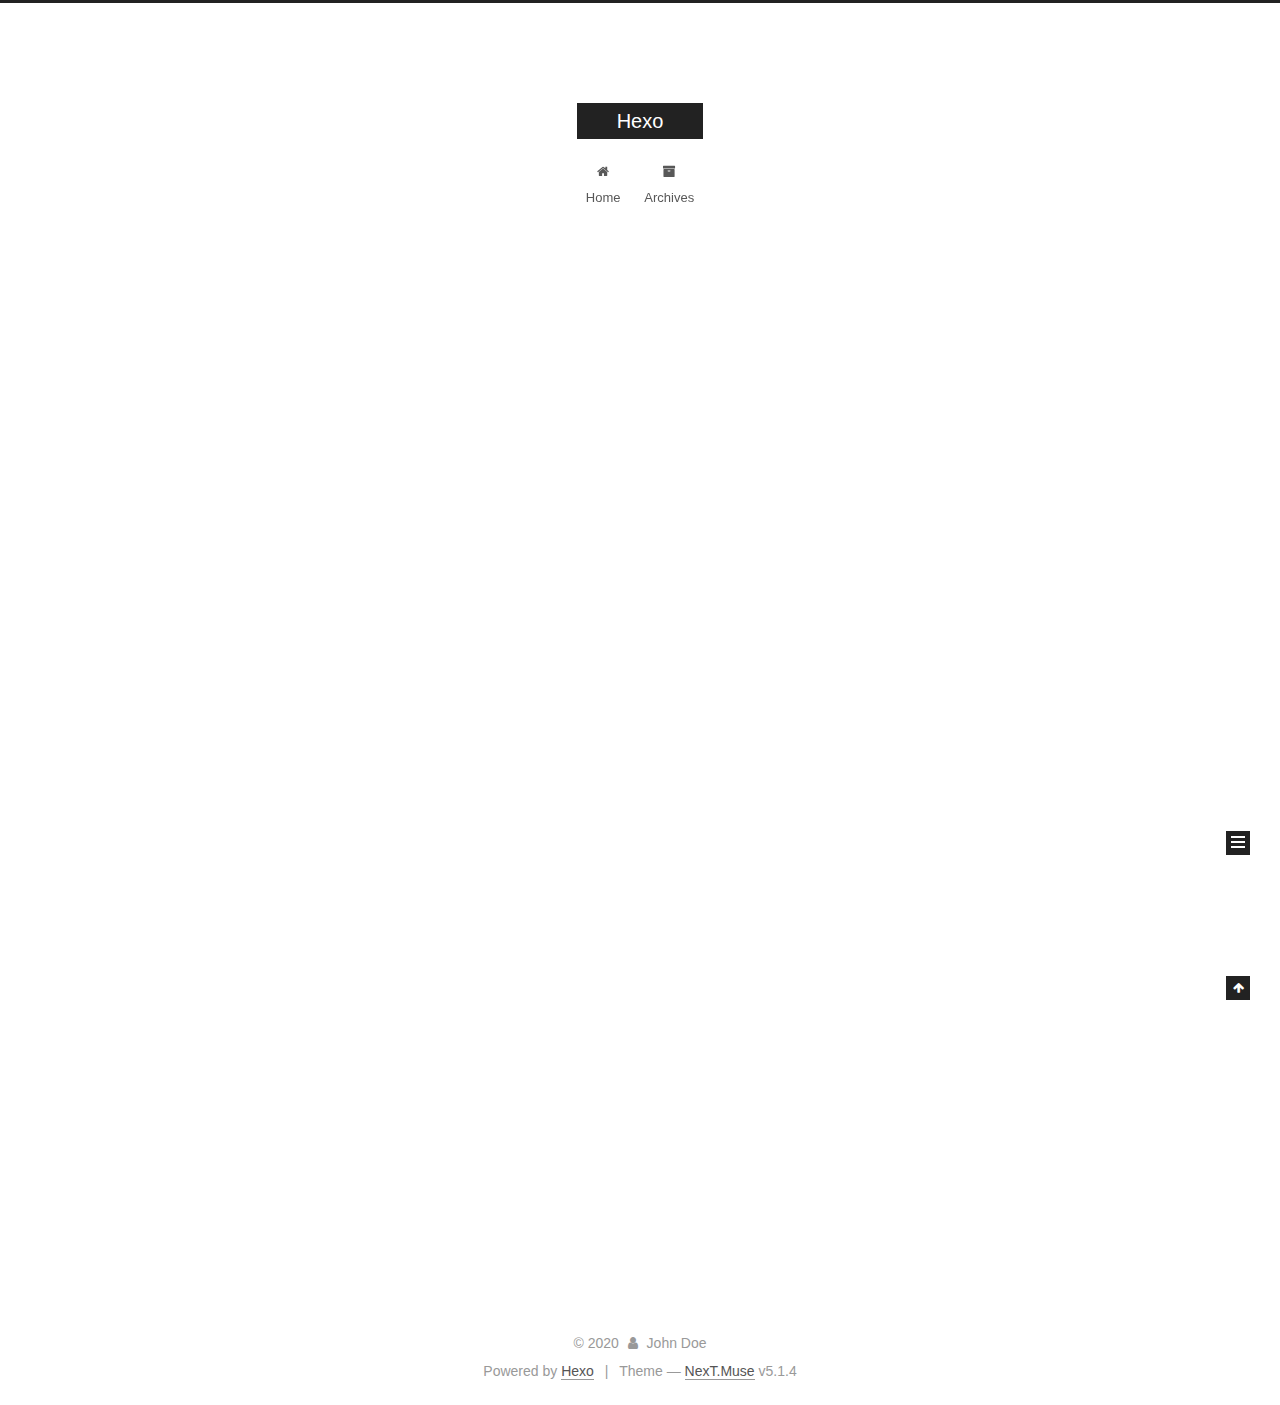
==== index.html @ c6e1eab9 "Site updated: 2020-03-26 17:12:48" ====
<!DOCTYPE html>



  


<html class="theme-next muse use-motion" lang="en">
<head>
  <meta charset="UTF-8"/>
<meta http-equiv="X-UA-Compatible" content="IE=edge" />
<meta name="viewport" content="width=device-width, initial-scale=1, maximum-scale=1"/>
<meta name="theme-color" content="#222">









<meta http-equiv="Cache-Control" content="no-transform" />
<meta http-equiv="Cache-Control" content="no-siteapp" />
















  
  
  <link href="/lib/fancybox/source/jquery.fancybox.css?v=2.1.5" rel="stylesheet" type="text/css" />







<link href="/lib/font-awesome/css/font-awesome.min.css?v=4.6.2" rel="stylesheet" type="text/css" />

<link href="/css/main.css?v=5.1.4" rel="stylesheet" type="text/css" />


  <link rel="apple-touch-icon" sizes="180x180" href="/images/apple-touch-icon-next.png?v=5.1.4">


  <link rel="icon" type="image/png" sizes="32x32" href="/images/favicon-32x32-next.png?v=5.1.4">


  <link rel="icon" type="image/png" sizes="16x16" href="/images/favicon-16x16-next.png?v=5.1.4">


  <link rel="mask-icon" href="/images/logo.svg?v=5.1.4" color="#222">





  <meta name="keywords" content="Hexo, NexT" />










<meta property="og:type" content="website">
<meta property="og:title" content="Hexo">
<meta property="og:url" content="http://yoursite.com/index.html">
<meta property="og:site_name" content="Hexo">
<meta property="og:locale" content="en_US">
<meta property="article:author" content="John Doe">
<meta name="twitter:card" content="summary">



<script type="text/javascript" id="hexo.configurations">
  var NexT = window.NexT || {};
  var CONFIG = {
    root: '/',
    scheme: 'Muse',
    version: '5.1.4',
    sidebar: {"position":"left","display":"post","offset":12,"b2t":false,"scrollpercent":false,"onmobile":false},
    fancybox: true,
    tabs: true,
    motion: {"enable":true,"async":false,"transition":{"post_block":"fadeIn","post_header":"slideDownIn","post_body":"slideDownIn","coll_header":"slideLeftIn","sidebar":"slideUpIn"}},
    duoshuo: {
      userId: '0',
      author: 'Author'
    },
    algolia: {
      applicationID: '',
      apiKey: '',
      indexName: '',
      hits: {"per_page":10},
      labels: {"input_placeholder":"Search for Posts","hits_empty":"We didn't find any results for the search: ${query}","hits_stats":"${hits} results found in ${time} ms"}
    }
  };
</script>



  <link rel="canonical" href="http://yoursite.com/"/>





  <title>Hexo</title>
  








<meta name="generator" content="Hexo 4.2.0"></head>

<body itemscope itemtype="http://schema.org/WebPage" lang="en">

  
  
    
  

  <div class="container sidebar-position-left 
  page-home">
    <div class="headband"></div>

    <header id="header" class="header" itemscope itemtype="http://schema.org/WPHeader">
      <div class="header-inner"><div class="site-brand-wrapper">
  <div class="site-meta ">
    

    <div class="custom-logo-site-title">
      <a href="/"  class="brand" rel="start">
        <span class="logo-line-before"><i></i></span>
        <span class="site-title">Hexo</span>
        <span class="logo-line-after"><i></i></span>
      </a>
    </div>
      
        <p class="site-subtitle"></p>
      
  </div>

  <div class="site-nav-toggle">
    <button>
      <span class="btn-bar"></span>
      <span class="btn-bar"></span>
      <span class="btn-bar"></span>
    </button>
  </div>
</div>

<nav class="site-nav">
  

  
    <ul id="menu" class="menu">
      
        
        <li class="menu-item menu-item-home">
          <a href="/%20" rel="section">
            
              <i class="menu-item-icon fa fa-fw fa-home"></i> <br />
            
            Home
          </a>
        </li>
      
        
        <li class="menu-item menu-item-archives">
          <a href="/archives/%20" rel="section">
            
              <i class="menu-item-icon fa fa-fw fa-archive"></i> <br />
            
            Archives
          </a>
        </li>
      

      
    </ul>
  

  
</nav>



 </div>
    </header>

    <main id="main" class="main">
      <div class="main-inner">
        <div class="content-wrap">
          <div id="content" class="content">
            
  <section id="posts" class="posts-expand">
    
      

  

  
  
  

  <article class="post post-type-normal" itemscope itemtype="http://schema.org/Article">
  
  
  
  <div class="post-block">
    <link itemprop="mainEntityOfPage" href="http://yoursite.com/2020/03/26/hello-world/">

    <span hidden itemprop="author" itemscope itemtype="http://schema.org/Person">
      <meta itemprop="name" content="John Doe">
      <meta itemprop="description" content="">
      <meta itemprop="image" content="/images/avatar.gif">
    </span>

    <span hidden itemprop="publisher" itemscope itemtype="http://schema.org/Organization">
      <meta itemprop="name" content="Hexo">
    </span>

    
      <header class="post-header">

        
        
          <h1 class="post-title" itemprop="name headline">
                
                <a class="post-title-link" href="/2020/03/26/hello-world/" itemprop="url">Hello World</a></h1>
        

        <div class="post-meta">
          <span class="post-time">
            
              <span class="post-meta-item-icon">
                <i class="fa fa-calendar-o"></i>
              </span>
              
                <span class="post-meta-item-text">Posted on</span>
              
              <time title="Post created" itemprop="dateCreated datePublished" datetime="2020-03-26T11:03:27+08:00">
                2020-03-26
              </time>
            

            

            
          </span>

          

          
            
          

          
          

          

          

          

        </div>
      </header>
    

    
    
    
    <div class="post-body" itemprop="articleBody">

      
      

      
        
          
            <p>Welcome to <a href="https://hexo.io/" target="_blank" rel="noopener">Hexo</a>! This is your very first post. Check <a href="https://hexo.io/docs/" target="_blank" rel="noopener">documentation</a> for more info. If you get any problems when using Hexo, you can find the answer in <a href="https://hexo.io/docs/troubleshooting.html" target="_blank" rel="noopener">troubleshooting</a> or you can ask me on <a href="https://github.com/hexojs/hexo/issues" target="_blank" rel="noopener">GitHub</a>.</p>
<h2 id="Quick-Start"><a href="#Quick-Start" class="headerlink" title="Quick Start"></a>Quick Start</h2><h3 id="Create-a-new-post"><a href="#Create-a-new-post" class="headerlink" title="Create a new post"></a>Create a new post</h3><figure class="highlight bash"><table><tr><td class="gutter"><pre><span class="line">1</span><br></pre></td><td class="code"><pre><span class="line">$ hexo new <span class="string">"My New Post"</span></span><br></pre></td></tr></table></figure>

<p>More info: <a href="https://hexo.io/docs/writing.html" target="_blank" rel="noopener">Writing</a></p>
<h3 id="Run-server"><a href="#Run-server" class="headerlink" title="Run server"></a>Run server</h3><figure class="highlight bash"><table><tr><td class="gutter"><pre><span class="line">1</span><br></pre></td><td class="code"><pre><span class="line">$ hexo server</span><br></pre></td></tr></table></figure>

<p>More info: <a href="https://hexo.io/docs/server.html" target="_blank" rel="noopener">Server</a></p>
<h3 id="Generate-static-files"><a href="#Generate-static-files" class="headerlink" title="Generate static files"></a>Generate static files</h3><figure class="highlight bash"><table><tr><td class="gutter"><pre><span class="line">1</span><br></pre></td><td class="code"><pre><span class="line">$ hexo generate</span><br></pre></td></tr></table></figure>

<p>More info: <a href="https://hexo.io/docs/generating.html" target="_blank" rel="noopener">Generating</a></p>
<h3 id="Deploy-to-remote-sites"><a href="#Deploy-to-remote-sites" class="headerlink" title="Deploy to remote sites"></a>Deploy to remote sites</h3><figure class="highlight bash"><table><tr><td class="gutter"><pre><span class="line">1</span><br></pre></td><td class="code"><pre><span class="line">$ hexo deploy</span><br></pre></td></tr></table></figure>

<p>More info: <a href="https://hexo.io/docs/one-command-deployment.html" target="_blank" rel="noopener">Deployment</a></p>

          
        
      
    </div>
    
    
    

    

    

    

    <footer class="post-footer">
      

      

      

      
      
        <div class="post-eof"></div>
      
    </footer>
  </div>
  
  
  
  </article>


    
  </section>

  


          </div>
          


          

        </div>
        
          
  
  <div class="sidebar-toggle">
    <div class="sidebar-toggle-line-wrap">
      <span class="sidebar-toggle-line sidebar-toggle-line-first"></span>
      <span class="sidebar-toggle-line sidebar-toggle-line-middle"></span>
      <span class="sidebar-toggle-line sidebar-toggle-line-last"></span>
    </div>
  </div>

  <aside id="sidebar" class="sidebar">
    
    <div class="sidebar-inner">

      

      

      <section class="site-overview-wrap sidebar-panel sidebar-panel-active">
        <div class="site-overview">
          <div class="site-author motion-element" itemprop="author" itemscope itemtype="http://schema.org/Person">
            
              <p class="site-author-name" itemprop="name">John Doe</p>
              <p class="site-description motion-element" itemprop="description"></p>
          </div>

          <nav class="site-state motion-element">

            
              <div class="site-state-item site-state-posts">
              
                <a href="/archives/%20%7C%7C%20archive">
              
                  <span class="site-state-item-count">1</span>
                  <span class="site-state-item-name">posts</span>
                </a>
              </div>
            

            

            

          </nav>

          

          

          
          

          
          

          

        </div>
      </section>

      

      

    </div>
  </aside>


        
      </div>
    </main>

    <footer id="footer" class="footer">
      <div class="footer-inner">
        <div class="copyright">&copy; <span itemprop="copyrightYear">2020</span>
  <span class="with-love">
    <i class="fa fa-user"></i>
  </span>
  <span class="author" itemprop="copyrightHolder">John Doe</span>

  
</div>


  <div class="powered-by">Powered by <a class="theme-link" target="_blank" href="https://hexo.io">Hexo</a></div>



  <span class="post-meta-divider">|</span>



  <div class="theme-info">Theme &mdash; <a class="theme-link" target="_blank" href="https://github.com/iissnan/hexo-theme-next">NexT.Muse</a> v5.1.4</div>




        







        
      </div>
    </footer>

    
      <div class="back-to-top">
        <i class="fa fa-arrow-up"></i>
        
      </div>
    

    

  </div>

  

<script type="text/javascript">
  if (Object.prototype.toString.call(window.Promise) !== '[object Function]') {
    window.Promise = null;
  }
</script>









  












  
  
    <script type="text/javascript" src="/lib/jquery/index.js?v=2.1.3"></script>
  

  
  
    <script type="text/javascript" src="/lib/fastclick/lib/fastclick.min.js?v=1.0.6"></script>
  

  
  
    <script type="text/javascript" src="/lib/jquery_lazyload/jquery.lazyload.js?v=1.9.7"></script>
  

  
  
    <script type="text/javascript" src="/lib/velocity/velocity.min.js?v=1.2.1"></script>
  

  
  
    <script type="text/javascript" src="/lib/velocity/velocity.ui.min.js?v=1.2.1"></script>
  

  
  
    <script type="text/javascript" src="/lib/fancybox/source/jquery.fancybox.pack.js?v=2.1.5"></script>
  


  


  <script type="text/javascript" src="/js/src/utils.js?v=5.1.4"></script>

  <script type="text/javascript" src="/js/src/motion.js?v=5.1.4"></script>



  
  

  

  


  <script type="text/javascript" src="/js/src/bootstrap.js?v=5.1.4"></script>



  


  




	





  





  












  





  

  

  

  
  

  

  

  

</body>
</html>
---- css/main.css ----
/* normalize.css v3.0.2 | MIT License | git.io/normalize */
html {
  font-family: sans-serif; /* 1 */
  -ms-text-size-adjust: 100%; /* 2 */
  -webkit-text-size-adjust: 100%; /* 2 */
}
body {
  margin: 0;
}
article,
aside,
details,
figcaption,
figure,
footer,
header,
hgroup,
main,
menu,
nav,
section,
summary {
  display: block;
}
audio,
canvas,
progress,
video {
  display: inline-block; /* 1 */
  vertical-align: baseline; /* 2 */
}
audio:not([controls]) {
  display: none;
  height: 0;
}
[hidden],
template {
  display: none;
}
a {
  background-color: transparent;
}
a:active,
a:hover {
  outline: 0;
}
abbr[title] {
  border-bottom: 1px dotted;
}
b,
strong {
  font-weight: bold;
}
dfn {
  font-style: italic;
}
h1 {
  font-size: 2em;
  margin: 0.67em 0;
}
mark {
  background: #ff0;
  color: #000;
}
small {
  font-size: 80%;
}
sub,
sup {
  font-size: 75%;
  line-height: 0;
  position: relative;
  vertical-align: baseline;
}
sup {
  top: -0.5em;
}
sub {
  bottom: -0.25em;
}
img {
  border: 0;
}
svg:not(:root) {
  overflow: hidden;
}
figure {
  margin: 1em 40px;
}
hr {
  -moz-box-sizing: content-box;
  box-sizing: content-box;
  height: 0;
}
pre {
  overflow: auto;
}
code,
kbd,
pre,
samp {
  font-family: monospace, monospace;
  font-size: 1em;
}
button,
input,
optgroup,
select,
textarea {
  color: inherit; /* 1 */
  font: inherit; /* 2 */
  margin: 0; /* 3 */
}
button {
  overflow: visible;
}
button,
select {
  text-transform: none;
}
button,
html input[type="button"],
input[type="reset"],
input[type="submit"] {
  -webkit-appearance: button; /* 2 */
  cursor: pointer; /* 3 */
}
button[disabled],
html input[disabled] {
  cursor: default;
}
button::-moz-focus-inner,
input::-moz-focus-inner {
  border: 0;
  padding: 0;
}
input {
  line-height: normal;
}
input[type="checkbox"],
input[type="radio"] {
  box-sizing: border-box; /* 1 */
  padding: 0; /* 2 */
}
input[type="number"]::-webkit-inner-spin-button,
input[type="number"]::-webkit-outer-spin-button {
  height: auto;
}
input[type="search"] {
  -webkit-appearance: textfield; /* 1 */
  -moz-box-sizing: content-box;
  -webkit-box-sizing: content-box; /* 2 */
  box-sizing: content-box;
}
input[type="search"]::-webkit-search-cancel-button,
input[type="search"]::-webkit-search-decoration {
  -webkit-appearance: none;
}
fieldset {
  border: 1px solid #c0c0c0;
  margin: 0 2px;
  padding: 0.35em 0.625em 0.75em;
}
legend {
  border: 0; /* 1 */
  padding: 0; /* 2 */
}
textarea {
  overflow: auto;
}
optgroup {
  font-weight: bold;
}
table {
  border-collapse: collapse;
  border-spacing: 0;
}
td,
th {
  padding: 0;
}
::selection {
  background: #262a30;
  color: #fff;
}
body {
  position: relative;
  font-family: 'Lato', "PingFang SC", "Microsoft YaHei", sans-serif;
  font-size: 14px;
  line-height: 2;
  color: #555;
  background: #fff;
}
@media (max-width: 767px) {
  body {
    padding-right: 0 !important;
  }
}
@media (min-width: 768px) and (max-width: 991px) {
  body {
    padding-right: 0 !important;
  }
}
@media (min-width: 1600px) {
  body {
    font-size: 16px;
  }
}
h1,
h2,
h3,
h4,
h5,
h6 {
  margin: 0;
  padding: 0;
  font-weight: bold;
  line-height: 1.5;
  font-family: 'Lato', "PingFang SC", "Microsoft YaHei", sans-serif;
}
h2,
h3,
h4,
h5,
h6 {
  margin: 20px 0 15px;
}
h1 {
  font-size: 22px;
}
@media (max-width: 767px) {
  h1 {
    font-size: 18px;
  }
}
h2 {
  font-size: 20px;
}
@media (max-width: 767px) {
  h2 {
    font-size: 16px;
  }
}
h3 {
  font-size: 18px;
}
@media (max-width: 767px) {
  h3 {
    font-size: 14px;
  }
}
h4 {
  font-size: 16px;
}
@media (max-width: 767px) {
  h4 {
    font-size: 12px;
  }
}
h5 {
  font-size: 14px;
}
@media (max-width: 767px) {
  h5 {
    font-size: 10px;
  }
}
h6 {
  font-size: 12px;
}
@media (max-width: 767px) {
  h6 {
    font-size: 8px;
  }
}
p {
  margin: 0 0 20px 0;
}
a {
  color: #555;
  text-decoration: none;
  outline: none;
  border-bottom: 1px solid #999;
  word-wrap: break-word;
}
a:hover {
  color: #222;
  border-bottom-color: #222;
}
blockquote {
  margin: 0;
  padding: 0;
}
img {
  display: block;
  margin: auto;
  max-width: 100%;
  height: auto;
}
hr {
  margin: 40px 0;
  height: 3px;
  border: none;
  background-color: #ddd;
  background-image: repeating-linear-gradient(-45deg, #fff, #fff 4px, transparent 4px, transparent 8px);
}
blockquote {
  padding: 0 15px;
  color: #666;
  border-left: 4px solid #ddd;
}
blockquote cite::before {
  content: "-";
  padding: 0 5px;
}
dt {
  font-weight: 700;
}
dd {
  margin: 0;
  padding: 0;
}
kbd {
  border: 1px solid #ccc;
  border-radius: 0.2em;
  box-shadow: 0.1em 0.1em 0.2em rgba(0,0,0,0.1);
  background-color: #f9f9f9;
  font-family: inherit;
  background-image: -webkit-linear-gradient(top, #eee, #fff, #eee);
  padding: 0.1em 0.3em;
  white-space: nowrap;
}
.text-left {
  text-align: left;
}
.text-center {
  text-align: center;
}
.text-right {
  text-align: right;
}
.text-justify {
  text-align: justify;
}
.text-nowrap {
  white-space: nowrap;
}
.text-lowercase {
  text-transform: lowercase;
}
.text-uppercase {
  text-transform: uppercase;
}
.text-capitalize {
  text-transform: capitalize;
}
.center-block {
  display: block;
  margin-left: auto;
  margin-right: auto;
}
.clearfix:before,
.clearfix:after {
  content: " ";
  display: table;
}
.clearfix:after {
  clear: both;
}
.pullquote {
  width: 45%;
}
.pullquote.left {
  float: left;
  margin-left: 5px;
  margin-right: 10px;
}
.pullquote.right {
  float: right;
  margin-left: 10px;
  margin-right: 5px;
}
.affix.affix.affix {
  position: fixed;
}
.translation {
  margin-top: -20px;
  font-size: 14px;
  color: #999;
}
.scrollbar-measure {
  width: 100px;
  height: 100px;
  overflow: scroll;
  position: absolute;
  top: -9999px;
}
.use-motion .motion-element {
  opacity: 0;
}
table {
  margin: 20px 0;
  width: 100%;
  border-collapse: collapse;
  border-spacing: 0;
  border: 1px solid #ddd;
  font-size: 14px;
  table-layout: fixed;
  word-wrap: break-all;
}
table>tbody>tr:nth-of-type(odd) {
  background-color: #f9f9f9;
}
table>tbody>tr:hover {
  background-color: #f5f5f5;
}
caption,
th,
td {
  padding: 8px;
  text-align: left;
  vertical-align: middle;
  font-weight: normal;
}
th,
td {
  border-bottom: 3px solid #ddd;
  border-right: 1px solid #eee;
}
th {
  padding-bottom: 10px;
  font-weight: 700;
}
td {
  border-bottom-width: 1px;
}
html,
body {
  height: 100%;
}
.container {
  position: relative;
  min-height: 100%;
}
.header-inner {
  margin: 0 auto;
  padding: 100px 0 70px;
  width: 700px;
}
@media (min-width: 1600px) {
  .container .header-inner {
    width: 900px;
  }
}
.main {
  padding-bottom: 150px;
}
.main-inner {
  margin: 0 auto;
  width: 700px;
}
@media (min-width: 1600px) {
  .container .main-inner {
    width: 900px;
  }
}
.footer {
  position: absolute;
  left: 0;
  bottom: 0;
  width: 100%;
  min-height: 50px;
}
.footer-inner {
  box-sizing: border-box;
  margin: 20px auto;
  width: 700px;
}
@media (min-width: 1600px) {
  .container .footer-inner {
    width: 900px;
  }
}
pre,
.highlight {
  overflow: auto;
  margin: 20px 0;
  padding: 0;
  font-size: 13px;
  color: #4d4d4c;
  background: #f7f7f7;
  line-height: 1.6;
}
pre,
code {
  font-family: consolas, Menlo, "PingFang SC", "Microsoft YaHei", monospace;
}
code {
  padding: 2px 4px;
  word-wrap: break-word;
  color: #555;
  background: #eee;
  border-radius: 3px;
  font-size: 13px;
}
pre {
  padding: 10px;
}
pre code {
  padding: 0;
  color: #4d4d4c;
  background: none;
  text-shadow: none;
}
.highlight {
  border-radius: 1px;
}
.highlight pre {
  border: none;
  margin: 0;
  padding: 10px 0;
}
.highlight table {
  margin: 0;
  width: auto;
  border: none;
}
.highlight td {
  border: none;
  padding: 0;
}
.highlight figcaption {
  font-size: 1em;
  color: #4d4d4c;
  line-height: 1em;
  margin-bottom: 1em;
}
.highlight figcaption:before,
.highlight figcaption:after {
  content: " ";
  display: table;
}
.highlight figcaption:after {
  clear: both;
}
.highlight figcaption a {
  float: right;
  color: #4d4d4c;
}
.highlight figcaption a:hover {
  border-bottom-color: #4d4d4c;
}
.highlight .gutter pre {
  padding-left: 10px;
  padding-right: 10px;
  color: #869194;
  text-align: right;
  background-color: #eff2f3;
}
.highlight .code pre {
  width: 100%;
  padding-left: 10px;
  padding-right: 10px;
  background-color: #f7f7f7;
}
.highlight .line {
  height: 20px;
}
.gutter {
  -webkit-user-select: none;
  -moz-user-select: none;
  -ms-user-select: none;
  user-select: none;
}
.gist table {
  width: auto;
}
.gist table td {
  border: none;
}
pre .deletion {
  background: #fdd;
}
pre .addition {
  background: #dfd;
}
pre .meta {
  color: #8959a8;
}
pre .comment {
  color: #8e908c;
}
pre .variable,
pre .attribute,
pre .tag,
pre .regexp,
pre .ruby .constant,
pre .xml .tag .title,
pre .xml .pi,
pre .xml .doctype,
pre .html .doctype,
pre .css .id,
pre .css .class,
pre .css .pseudo {
  color: #c82829;
}
pre .number,
pre .preprocessor,
pre .built_in,
pre .literal,
pre .params,
pre .constant,
pre .command {
  color: #f5871f;
}
pre .ruby .class .title,
pre .css .rules .attribute,
pre .string,
pre .value,
pre .inheritance,
pre .header,
pre .ruby .symbol,
pre .xml .cdata,
pre .special,
pre .number,
pre .formula {
  color: #718c00;
}
pre .title,
pre .css .hexcolor {
  color: #3e999f;
}
pre .function,
pre .python .decorator,
pre .python .title,
pre .ruby .function .title,
pre .ruby .title .keyword,
pre .perl .sub,
pre .javascript .title,
pre .coffeescript .title {
  color: #4271ae;
}
pre .keyword,
pre .javascript .function {
  color: #8959a8;
}
.full-image.full-image.full-image.full-image {
  border: none;
  max-width: 100%;
  width: auto;
  margin: 20px auto 25px;
}
@media (min-width: 992px) {
  .full-image.full-image.full-image.full-image {
    max-width: none;
    width: 110%;
    margin: 25px -5%;
  }
}
.blockquote-center,
.page-home .post-type-quote blockquote,
.page-post-detail .post-type-quote blockquote {
  position: relative;
  margin: 40px 0;
  padding: 0;
  border-left: none;
  text-align: center;
}
.blockquote-center::before,
.page-home .post-type-quote blockquote::before,
.page-post-detail .post-type-quote blockquote::before,
.blockquote-center::after,
.page-home .post-type-quote blockquote::after,
.page-post-detail .post-type-quote blockquote::after {
  position: absolute;
  content: ' ';
  display: block;
  width: 100%;
  height: 24px;
  opacity: 0.2;
  background-repeat: no-repeat;
  background-position: 0 -6px;
  background-size: 22px 22px;
}
.blockquote-center::before,
.page-home .post-type-quote blockquote::before,
.page-post-detail .post-type-quote blockquote::before {
  top: -20px;
  background-image: url("../images/quote-l.svg");
  border-top: 1px solid #ccc;
}
.blockquote-center::after,
.page-home .post-type-quote blockquote::after,
.page-post-detail .post-type-quote blockquote::after {
  bottom: -20px;
  background-image: url("../images/quote-r.svg");
  border-bottom: 1px solid #ccc;
  background-position: 100% 8px;
}
.blockquote-center p,
.page-home .post-type-quote blockquote p,
.page-post-detail .post-type-quote blockquote p,
.blockquote-center div,
.page-home .post-type-quote blockquote div,
.page-post-detail .post-type-quote blockquote div {
  text-align: center;
}
.post .post-body .group-picture img {
  box-sizing: border-box;
  padding: 0 3px;
  border: none;
}
.post .group-picture-row {
  overflow: hidden;
  margin-top: 6px;
}
.post .group-picture-row:first-child {
  margin-top: 0;
}
.post .group-picture-column {
  float: left;
}
.page-post-detail .post-body .group-picture-column {
  float: none;
  margin-top: 10px;
  width: auto !important;
}
.page-post-detail .post-body .group-picture-column img {
  margin: 0 auto;
}
.page-archive .group-picture-container {
  overflow: hidden;
}
.page-archive .group-picture-row {
  float: left;
}
.page-archive .group-picture-row:first-child {
  margin-top: 6px;
}
.page-archive .group-picture-column {
  max-width: 150px;
  max-height: 150px;
}
.post-body .note {
  position: relative;
  padding: 15px;
  margin-bottom: 20px;
  border: 1px solid #eee;
  border-left-width: 5px;
  border-radius: 3px;
}
.post-body .note h2,
.post-body .note h3,
.post-body .note h4,
.post-body .note h5,
.post-body .note h6 {
  margin-top: 0;
  margin-bottom: 0;
  border-bottom: initial;
  padding-top: 0 !important;
}
.post-body .note p:first-child,
.post-body .note ul:first-child,
.post-body .note ol:first-child,
.post-body .note table:first-child,
.post-body .note pre:first-child,
.post-body .note blockquote:first-child {
  margin-top: 0;
}
.post-body .note p:last-child,
.post-body .note ul:last-child,
.post-body .note ol:last-child,
.post-body .note table:last-child,
.post-body .note pre:last-child,
.post-body .note blockquote:last-child {
  margin-bottom: 0;
}
.post-body .note.default {
  border-left-color: #777;
}
.post-body .note.default h2,
.post-body .note.default h3,
.post-body .note.default h4,
.post-body .note.default h5,
.post-body .note.default h6 {
  color: #777;
}
.post-body .note.primary {
  border-left-color: #6f42c1;
}
.post-body .note.primary h2,
.post-body .note.primary h3,
.post-body .note.primary h4,
.post-body .note.primary h5,
.post-body .note.primary h6 {
  color: #6f42c1;
}
.post-body .note.info {
  border-left-color: #428bca;
}
.post-body .note.info h2,
.post-body .note.info h3,
.post-body .note.info h4,
.post-body .note.info h5,
.post-body .note.info h6 {
  color: #428bca;
}
.post-body .note.success {
  border-left-color: #5cb85c;
}
.post-body .note.success h2,
.post-body .note.success h3,
.post-body .note.success h4,
.post-body .note.success h5,
.post-body .note.success h6 {
  color: #5cb85c;
}
.post-body .note.warning {
  border-left-color: #f0ad4e;
}
.post-body .note.warning h2,
.post-body .note.warning h3,
.post-body .note.warning h4,
.post-body .note.warning h5,
.post-body .note.warning h6 {
  color: #f0ad4e;
}
.post-body .note.danger {
  border-left-color: #d9534f;
}
.post-body .note.danger h2,
.post-body .note.danger h3,
.post-body .note.danger h4,
.post-body .note.danger h5,
.post-body .note.danger h6 {
  color: #d9534f;
}
.post-body .label {
  display: inline;
  padding: 0 2px;
  white-space: nowrap;
}
.post-body .label.default {
  background-color: #f0f0f0;
}
.post-body .label.primary {
  background-color: #efe6f7;
}
.post-body .label.info {
  background-color: #e5f2f8;
}
.post-body .label.success {
  background-color: #e7f4e9;
}
.post-body .label.warning {
  background-color: #fcf6e1;
}
.post-body .label.danger {
  background-color: #fae8eb;
}
.post-body .tabs {
  position: relative;
  display: block;
  margin-bottom: 20px;
  padding-top: 10px;
}
.post-body .tabs ul.nav-tabs {
  margin: 0;
  padding: 0;
  display: flex;
  margin-bottom: -1px;
}
@media (max-width: 413px) {
  .post-body .tabs ul.nav-tabs {
    display: block;
    margin-bottom: 5px;
  }
}
.post-body .tabs ul.nav-tabs li.tab {
  list-style-type: none !important;
  margin: 0 0.25em 0 0;
  border-top: 3px solid transparent;
  border-left: 1px solid transparent;
  border-right: 1px solid transparent;
}
@media (max-width: 413px) {
  .post-body .tabs ul.nav-tabs li.tab {
    margin: initial;
    border-top: 1px solid transparent;
    border-left: 3px solid transparent;
    border-right: 1px solid transparent;
    border-bottom: 1px solid transparent;
  }
}
.post-body .tabs ul.nav-tabs li.tab a {
  outline: 0;
  border-bottom: initial;
  display: block;
  line-height: 1.8em;
  padding: 0.25em 0.75em;
  transition-duration: 0.2s;
  transition-timing-function: ease-out;
  transition-delay: 0s;
}
.post-body .tabs ul.nav-tabs li.tab a i {
  width: 1.285714285714286em;
}
.post-body .tabs ul.nav-tabs li.tab.active {
  border-top: 3px solid #fc6423;
  border-left: 1px solid #ddd;
  border-right: 1px solid #ddd;
  background-color: #fff;
}
@media (max-width: 413px) {
  .post-body .tabs ul.nav-tabs li.tab.active {
    border-top: 1px solid #ddd;
    border-left: 3px solid #fc6423;
    border-right: 1px solid #ddd;
    border-bottom: 1px solid #ddd;
  }
}
.post-body .tabs ul.nav-tabs li.tab.active a {
  cursor: default;
  color: #555;
}
.post-body .tabs .tab-content {
  background-color: #fff;
}
.post-body .tabs .tab-content .tab-pane {
  border: 1px solid #ddd;
  padding: 20px 20px 0 20px;
}
.post-body .tabs .tab-content .tab-pane:not(.active) {
  display: none !important;
}
.post-body .tabs .tab-content .tab-pane.active {
  display: block !important;
}
.btn {
  display: inline-block;
  padding: 0 20px;
  font-size: 14px;
  color: #fff;
  background: #222;
  border: 2px solid #222;
  text-decoration: none;
  border-radius: 0;
  transition-property: background-color;
  transition-duration: 0.2s;
  transition-timing-function: ease-in-out;
  transition-delay: 0s;
  line-height: 2;
}
.btn:hover {
  border-color: #222;
  color: #222;
  background: #fff;
}
.btn +.btn {
  margin: 0 0 8px 8px;
}
.btn .fa-fw {
  width: 1.285714285714286em;
  text-align: left;
}
.btn-bar {
  display: block;
  width: 22px;
  height: 2px;
  background: #555;
  border-radius: 1px;
}
.btn-bar+.btn-bar {
  margin-top: 4px;
}
.pagination {
  margin: 120px 0 40px;
  text-align: center;
  border-top: 1px solid #eee;
}
.page-number-basic,
.pagination .prev,
.pagination .next,
.pagination .page-number,
.pagination .space {
  display: inline-block;
  position: relative;
  top: -1px;
  margin: 0 10px;
  padding: 0 11px;
}
@media (max-width: 767px) {
  .page-number-basic,
  .pagination .prev,
  .pagination .next,
  .pagination .page-number,
  .pagination .space {
    margin: 0 5px;
  }
}
.pagination .prev,
.pagination .next,
.pagination .page-number {
  border-bottom: 0;
  border-top: 1px solid #eee;
  transition-property: border-color;
  transition-duration: 0.2s;
  transition-timing-function: ease-in-out;
  transition-delay: 0s;
}
.pagination .prev:hover,
.pagination .next:hover,
.pagination .page-number:hover {
  border-top-color: #222;
}
.pagination .space {
  padding: 0;
  margin: 0;
}
.pagination .prev {
  margin-left: 0;
}
.pagination .next {
  margin-right: 0;
}
.pagination .page-number.current {
  color: #fff;
  background: #ccc;
  border-top-color: #ccc;
}
@media (max-width: 767px) {
  .pagination {
    border-top: none;
  }
  .pagination .prev,
  .pagination .next,
  .pagination .page-number {
    margin-bottom: 10px;
    border-top: 0;
    border-bottom: 1px solid #eee;
    padding: 0 10px;
  }
  .pagination .prev:hover,
  .pagination .next:hover,
  .pagination .page-number:hover {
    border-bottom-color: #222;
  }
}
.comments {
  margin: 60px 20px 0;
}
.tag-cloud {
  text-align: center;
}
.tag-cloud a {
  display: inline-block;
  margin: 10px;
}
.back-to-top {
  box-sizing: border-box;
  position: fixed;
  bottom: -100px;
  right: 30px;
  z-index: 1050;
  padding: 0 6px;
  width: 24px;
  background: #222;
  font-size: 12px;
  opacity: 1;
  color: #fff;
  cursor: pointer;
  text-align: center;
  -webkit-transform: translateZ(0);
  transition-property: bottom;
  transition-duration: 0.2s;
  transition-timing-function: ease-in-out;
  transition-delay: 0s;
}
@media (min-width: 768px) and (max-width: 991px) {
  .back-to-top {
    display: none !important;
  }
}
@media (max-width: 767px) {
  .back-to-top {
    display: none !important;
  }
}
.back-to-top.back-to-top-on {
  bottom: 19px;
}
.header {
  background: transparent;
}
.header-inner {
  position: relative;
}
.headband {
  height: 3px;
  background: #222;
}
.site-meta {
  margin: 0;
  text-align: center;
}
@media (max-width: 767px) {
  .site-meta {
    text-align: center;
  }
}
.brand {
  position: relative;
  display: inline-block;
  padding: 0 40px;
  color: #fff;
  background: #222;
  border-bottom: none;
}
.brand:hover {
  color: #fff;
}
.logo {
  display: inline-block;
  margin-right: 5px;
  line-height: 36px;
  vertical-align: top;
}
.site-title {
  display: inline-block;
  vertical-align: top;
  line-height: 36px;
  font-size: 20px;
  font-weight: normal;
  font-family: 'Lato', "PingFang SC", "Microsoft YaHei", sans-serif;
}
.site-subtitle {
  margin-top: 10px;
  font-size: 13px;
  color: #999;
}
.use-motion .brand {
  opacity: 0;
}
.use-motion .logo,
.use-motion .site-title,
.use-motion .site-subtitle {
  opacity: 0;
  position: relative;
  top: -10px;
}
.site-nav-toggle {
  display: none;
  position: absolute;
  top: 10px;
  left: 10px;
}
@media (max-width: 767px) {
  .site-nav-toggle {
    display: block;
  }
}
.site-nav-toggle button {
  margin-top: 2px;
  padding: 9px 10px;
  background: transparent;
  border: none;
}
@media (max-width: 767px) {
  .site-nav {
    display: none;
    margin: 0 -10px;
    padding: 0 10px;
    clear: both;
    border-top: 1px solid #ddd;
  }
}
@media (min-width: 768px) and (max-width: 991px) {
  .site-nav {
    display: block !important;
  }
}
@media (min-width: 992px) {
  .site-nav {
    display: block !important;
  }
}
.menu {
  margin-top: 20px;
  padding-left: 0;
  text-align: center;
}
.menu .menu-item {
  display: inline-block;
  margin: 0 10px;
  list-style: none;
}
@media screen and (max-width: 767px) {
  .menu .menu-item {
    margin-top: 10px;
  }
}
.menu .menu-item a {
  display: block;
  font-size: 13px;
  line-height: inherit;
  border-bottom: 1px solid transparent;
  transition-property: border-color;
  transition-duration: 0.2s;
  transition-timing-function: ease-in-out;
  transition-delay: 0s;
}
.menu .menu-item a:hover {
  border-bottom-color: #222;
}
.menu .menu-item .fa {
  margin-right: 5px;
}
.use-motion .menu-item {
  opacity: 0;
}
.post-body {
  font-family: 'Lato', "PingFang SC", "Microsoft YaHei", sans-serif;
}
@media (max-width: 767px) {
  .post-body {
    word-break: break-word;
  }
}
.post-body .fancybox img {
  display: block !important;
  margin: 0 auto;
  cursor: pointer;
  cursor: zoom-in;
  cursor: -webkit-zoom-in;
}
.post-body .image-caption,
.post-body .figure .caption {
  margin: -20px auto 15px;
  text-align: center;
  font-size: 14px;
  color: #999;
  font-weight: bold;
  line-height: 1;
}
.post-sticky-flag {
  display: inline-block;
  font-size: 16px;
  -ms-transform: rotate(30deg);
  -webkit-transform: rotate(30deg);
  -moz-transform: rotate(30deg);
  -ms-transform: rotate(30deg);
  -o-transform: rotate(30deg);
  transform: rotate(30deg);
}
.use-motion .post-block,
.use-motion .pagination,
.use-motion .comments {
  opacity: 0;
}
.use-motion .post-header {
  opacity: 0;
}
.use-motion .post-body {
  opacity: 0;
}
.use-motion .collection-title {
  opacity: 0;
}
.posts-expand {
  padding-top: 40px;
}
@media (max-width: 767px) {
  .posts-expand {
    margin: 0 20px;
  }
  .post-body pre .gutter pre {
    padding-right: 10px;
  }
  .post-body .highlight {
    margin-left: 0px;
    margin-right: 0px;
    padding: 0;
  }
  .post-body .highlight .gutter pre {
    padding-right: 10px;
  }
}
@media (min-width: 992px) {
  .posts-expand .post-body {
    text-align: justify;
  }
}
.posts-expand .post-body h2,
.posts-expand .post-body h3,
.posts-expand .post-body h4,
.posts-expand .post-body h5,
.posts-expand .post-body h6 {
  padding-top: 10px;
}
.posts-expand .post-body h2 .header-anchor,
.posts-expand .post-body h3 .header-anchor,
.posts-expand .post-body h4 .header-anchor,
.posts-expand .post-body h5 .header-anchor,
.posts-expand .post-body h6 .header-anchor {
  float: right;
  margin-left: 10px;
  color: #ccc;
  border-bottom-style: none;
  visibility: hidden;
}
.posts-expand .post-body h2 .header-anchor:hover,
.posts-expand .post-body h3 .header-anchor:hover,
.posts-expand .post-body h4 .header-anchor:hover,
.posts-expand .post-body h5 .header-anchor:hover,
.posts-expand .post-body h6 .header-anchor:hover {
  color: inherit;
}
.posts-expand .post-body h2:hover .header-anchor,
.posts-expand .post-body h3:hover .header-anchor,
.posts-expand .post-body h4:hover .header-anchor,
.posts-expand .post-body h5:hover .header-anchor,
.posts-expand .post-body h6:hover .header-anchor {
  visibility: visible;
}
.posts-expand .post-body ul li {
  list-style: circle;
}
.posts-expand .post-body img {
  box-sizing: border-box;
  margin: auto;
  padding: 3px;
  border: 1px solid #ddd;
}
.posts-expand .post-body .fancybox img {
  margin: 0 auto 25px;
}
@media (max-width: 767px) {
  .posts-collapse {
    margin: 0 20px;
  }
  .posts-collapse .post-title,
  .posts-collapse .post-meta {
    display: block;
    width: auto;
    text-align: left;
  }
}
.posts-collapse {
  position: relative;
  z-index: 1010;
  margin-left: 55px;
}
.posts-collapse::after {
  content: " ";
  position: absolute;
  top: 20px;
  left: 0;
  margin-left: -2px;
  width: 4px;
  height: 100%;
  background: #f5f5f5;
  z-index: -1;
}
@media (max-width: 767px) {
  .posts-collapse {
    margin: 0 20px;
  }
}
.posts-collapse .collection-title {
  position: relative;
  margin: 60px 0;
}
.posts-collapse .collection-title h1,
.posts-collapse .collection-title h2 {
  margin-left: 20px;
}
.posts-collapse .collection-title small {
  color: #bbb;
  margin-left: 5px;
}
.posts-collapse .collection-title::before {
  content: " ";
  position: absolute;
  left: 0;
  top: 50%;
  margin-left: -4px;
  margin-top: -4px;
  width: 8px;
  height: 8px;
  background: #bbb;
  border-radius: 50%;
}
.posts-collapse .post {
  margin: 30px 0;
}
.posts-collapse .post-header {
  position: relative;
  transition-duration: 0.2s;
  transition-timing-function: ease-in-out;
  transition-delay: 0s;
  transition-property: border;
  border-bottom: 1px dashed #ccc;
}
.posts-collapse .post-header::before {
  content: " ";
  position: absolute;
  left: 0;
  top: 12px;
  width: 6px;
  height: 6px;
  margin-left: -4px;
  background: #bbb;
  border-radius: 50%;
  border: 1px solid #fff;
  transition-duration: 0.2s;
  transition-timing-function: ease-in-out;
  transition-delay: 0s;
  transition-property: background;
}
.posts-collapse .post-header:hover {
  border-bottom-color: #666;
}
.posts-collapse .post-header:hover::before {
  background: #222;
}
.posts-collapse .post-meta {
  position: absolute;
  font-size: 12px;
  left: 20px;
  top: 5px;
}
.posts-collapse .post-comments-count {
  display: none;
}
.posts-collapse .post-title {
  margin-left: 60px;
  font-size: 16px;
  font-weight: normal;
  line-height: inherit;
}
.posts-collapse .post-title::after {
  margin-left: 3px;
  opacity: 0.6;
}
.posts-collapse .post-title a {
  color: #666;
  border-bottom: none;
}
.page-home .post-type-quote .post-header,
.page-post-detail .post-type-quote .post-header,
.page-home .post-type-quote .post-tags,
.page-post-detail .post-type-quote .post-tags {
  display: none;
}
.posts-expand .post-title {
  text-align: center;
  word-break: break-word;
  font-weight: 400;
}
.posts-expand .post-title-link {
  display: inline-block;
  position: relative;
  color: #555;
  border-bottom: none;
  line-height: 1.2;
  vertical-align: top;
}
.posts-expand .post-title-link::before {
  content: "";
  position: absolute;
  width: 100%;
  height: 2px;
  bottom: 0;
  left: 0;
  background-color: #000;
  visibility: hidden;
  -webkit-transform: scaleX(0);
  -moz-transform: scaleX(0);
  -ms-transform: scaleX(0);
  -o-transform: scaleX(0);
  transform: scaleX(0);
  transition-duration: 0.2s;
  transition-timing-function: ease-in-out;
  transition-delay: 0s;
}
.posts-expand .post-title-link:hover::before {
  visibility: visible;
  -webkit-transform: scaleX(1);
  -moz-transform: scaleX(1);
  -ms-transform: scaleX(1);
  -o-transform: scaleX(1);
  transform: scaleX(1);
}
.posts-expand .post-title-link .fa {
  font-size: 16px;
}
.posts-expand .post-meta {
  margin: 3px 0 60px 0;
  color: #999;
  font-family: 'Lato', "PingFang SC", "Microsoft YaHei", sans-serif;
  font-size: 12px;
  text-align: center;
}
.posts-expand .post-meta .post-category-list {
  display: inline-block;
  margin: 0;
  padding: 3px;
}
.posts-expand .post-meta .post-category-list-link {
  color: #999;
}
.posts-expand .post-meta .post-description {
  font-size: 14px;
  margin-top: 2px;
}
.post-meta-divider {
  margin: 0 0.5em;
}
.post-meta-item-icon {
  margin-right: 3px;
}
@media (min-width: 768px) and (max-width: 991px) {
  .post-meta-item-icon {
    display: inline-block;
  }
}
@media (max-width: 767px) {
  .post-meta-item-icon {
    display: inline-block;
  }
}
@media (min-width: 768px) and (max-width: 991px) {
  .post-meta-item-text {
    display: none;
  }
}
@media (max-width: 767px) {
  .post-meta-item-text {
    display: none;
  }
}
@media (max-width: 767px) {
  .posts-expand .post-comments-count {
    display: none;
  }
}
.post-button {
  margin-top: 40px;
}
.posts-expand .post-tags {
  margin-top: 40px;
  text-align: center;
}
.posts-expand .post-tags a {
  display: inline-block;
  margin-right: 10px;
  font-size: 13px;
}
.post-nav {
  display: table;
  margin-top: 15px;
  width: 100%;
  border-top: 1px solid #eee;
}
.post-nav-divider {
  display: table-cell;
  width: 10%;
}
.post-nav-item {
  display: table-cell;
  padding: 10px 0 0 0;
  width: 45%;
  vertical-align: top;
}
.post-nav-item a {
  position: relative;
  display: block;
  line-height: 25px;
  font-size: 14px;
  color: #555;
  border-bottom: none;
}
.post-nav-item a:hover {
  color: #222;
  border-bottom: none;
}
.post-nav-item a:active {
  top: 2px;
}
.post-nav-item .fa {
  position: absolute;
  top: 8px;
  left: 0;
  font-size: 12px;
}
.post-nav-next a {
  padding-left: 15px;
}
.post-nav-prev {
  text-align: right;
}
.post-nav-prev a {
  padding-right: 15px;
}
.post-nav-prev .fa {
  right: 0;
  left: auto;
}
.posts-expand .post-eof {
  display: block;
  margin: 80px auto 60px;
  width: 8%;
  height: 1px;
  background: #ccc;
  text-align: center;
}
.post:last-child .post-eof.post-eof.post-eof {
  display: none;
}
.post-gallery {
  display: table;
  table-layout: fixed;
  width: 100%;
  border-collapse: separate;
}
.post-gallery-row {
  display: table-row;
}
.post-gallery .post-gallery-img {
  display: table-cell;
  text-align: center;
  vertical-align: middle;
  border: none;
}
.post-gallery .post-gallery-img img {
  max-width: 100%;
  max-height: 100%;
  border: none;
}
.fancybox-close,
.fancybox-close:hover {
  border: none;
}
.rtl.post-body p,
.rtl.post-body a,
.rtl.post-body h1,
.rtl.post-body h2,
.rtl.post-body h3,
.rtl.post-body h4,
.rtl.post-body h5,
.rtl.post-body h6,
.rtl.post-body li,
.rtl.post-body ul,
.rtl.post-body ol {
  direction: rtl;
  font-family: UKIJ Ekran;
}
.rtl.post-title {
  font-family: UKIJ Ekran;
}
.sidebar {
  position: fixed;
  right: 0;
  top: 0;
  bottom: 0;
  width: 0;
  z-index: 1040;
  box-shadow: inset 0 2px 6px #000;
  background: #222;
  -webkit-transform: translateZ(0);
}
.sidebar a {
  color: #999;
  border-bottom-color: #555;
}
.sidebar a:hover {
  color: #eee;
}
@media (min-width: 768px) and (max-width: 991px) {
  .sidebar {
    display: none !important;
  }
}
@media (max-width: 767px) {
  .sidebar {
    display: none !important;
  }
}
.sidebar-inner {
  position: relative;
  padding: 20px 10px;
  color: #999;
  text-align: center;
}
.site-overview-wrap {
  overflow: hidden;
}
.site-overview {
  overflow-y: auto;
  overflow-x: hidden;
}
.sidebar-toggle {
  position: fixed;
  right: 30px;
  bottom: 45px;
  width: 14px;
  height: 14px;
  padding: 5px;
  background: #222;
  line-height: 0;
  z-index: 1050;
  cursor: pointer;
  -webkit-transform: translateZ(0);
}
@media (min-width: 768px) and (max-width: 991px) {
  .sidebar-toggle {
    display: none !important;
  }
}
@media (max-width: 767px) {
  .sidebar-toggle {
    display: none !important;
  }
}
.sidebar-toggle-line {
  position: relative;
  display: inline-block;
  vertical-align: top;
  height: 2px;
  width: 100%;
  background: #fff;
  margin-top: 3px;
}
.sidebar-toggle-line:first-child {
  margin-top: 0;
}
.site-author-image {
  display: block;
  margin: 0 auto;
  padding: 2px;
  max-width: 96px;
  height: auto;
  border: 2px solid #333;
}
.site-author-name {
  margin: 5px 0 0;
  text-align: center;
  color: #f5f5f5;
  font-weight: normal;
}
.site-description {
  margin-top: 5px;
  text-align: center;
  font-size: 14px;
  color: #999;
}
.site-state {
  overflow: hidden;
  line-height: 1.4;
  white-space: nowrap;
  text-align: center;
}
.site-state-item {
  display: inline-block;
  padding: 0 15px;
  border-left: 1px solid #333;
}
.site-state-item:first-child {
  border-left: none;
}
.site-state-item a {
  border-bottom: none;
}
.site-state-item-count {
  display: block;
  text-align: center;
  color: inherit;
  font-weight: 600;
  font-size: 18px;
}
.site-state-item-name {
  font-size: 13px;
  color: inherit;
}
.feed-link {
  margin-top: 20px;
}
.feed-link a {
  display: inline-block;
  padding: 0 15px;
  color: #fc6423;
  border: 1px solid #fc6423;
  border-radius: 4px;
}
.feed-link a i {
  color: #fc6423;
  font-size: 14px;
}
.feed-link a:hover {
  color: #fff;
  background: #fc6423;
}
.feed-link a:hover i {
  color: #fff;
}
.links-of-author {
  margin-top: 20px;
}
.links-of-author a {
  display: inline-block;
  vertical-align: middle;
  margin-right: 10px;
  margin-bottom: 10px;
  border-bottom-color: #555;
  font-size: 13px;
}
.links-of-author a:before {
  display: inline-block;
  vertical-align: middle;
  margin-right: 3px;
  content: " ";
  width: 4px;
  height: 4px;
  border-radius: 50%;
  background: #abffc7;
}
.links-of-blogroll {
  font-size: 13px;
}
.links-of-blogroll-title {
  margin-top: 20px;
  font-size: 14px;
  font-weight: 600;
}
.links-of-blogroll-list {
  margin: 0;
  padding: 0;
  list-style: none;
}
.links-of-blogroll-item {
  padding: 2px 10px;
}
.links-of-blogroll-item a {
  max-width: 280px;
  box-sizing: border-box;
  display: inline-block;
  overflow: hidden;
  white-space: nowrap;
  text-overflow: ellipsis;
}
.sidebar-nav {
  margin: 0 0 20px;
  padding-left: 0;
}
.sidebar-nav li {
  display: inline-block;
  cursor: pointer;
  border-bottom: 1px solid transparent;
  font-size: 14px;
  color: #555;
}
.sidebar-nav li:hover {
  color: #f5f5f5;
}
.page-post-detail .sidebar-nav-toc {
  padding: 0 5px;
}
.page-post-detail .sidebar-nav-overview {
  margin-left: 10px;
}
.sidebar-nav .sidebar-nav-active {
  color: #87daff;
  border-bottom-color: #87daff;
}
.sidebar-nav .sidebar-nav-active:hover {
  color: #87daff;
}
.sidebar-panel {
  display: none;
}
.sidebar-panel-active {
  display: block;
}
.post-toc-empty {
  font-size: 14px;
  color: #666;
}
.post-toc-wrap {
  overflow: hidden;
}
.post-toc {
  overflow: auto;
}
.post-toc ol {
  margin: 0;
  padding: 0 2px 5px 10px;
  text-align: left;
  list-style: none;
  font-size: 14px;
}
.post-toc ol > ol {
  padding-left: 0;
}
.post-toc ol a {
  transition-duration: 0.2s;
  transition-timing-function: ease-in-out;
  transition-delay: 0s;
  transition-property: all;
  color: #999;
  border-bottom-color: #555;
}
.post-toc ol a:hover {
  color: #ccc;
  border-bottom-color: #ccc;
}
.post-toc .nav-item {
  overflow: hidden;
  text-overflow: ellipsis;
  text-align: justify;
  white-space: nowrap;
  line-height: 1.8;
}
.post-toc .nav .nav-child {
  display: none;
}
.post-toc .nav .active > .nav-child {
  display: block;
}
.post-toc .nav .active-current > .nav-child {
  display: block;
}
.post-toc .nav .active-current > .nav-child > .nav-item {
  display: block;
}
.post-toc .nav .active > a {
  color: #87daff;
  border-bottom-color: #87daff;
}
.post-toc .nav .active-current > a {
  color: #87daff;
}
.post-toc .nav .active-current > a:hover {
  color: #87daff;
}
.footer {
  font-size: 14px;
  color: #999;
}
.footer img {
  border: none;
}
.footer-inner {
  text-align: center;
}
.with-love {
  display: inline-block;
  margin: 0 5px;
}
.powered-by,
.theme-info {
  display: inline-block;
}
.cc-license {
  margin-top: 10px;
  text-align: center;
}
.cc-license .cc-opacity {
  opacity: 0.7;
  border-bottom: none;
}
.cc-license .cc-opacity:hover {
  opacity: 0.9;
}
.cc-license img {
  display: inline-block;
}
.theme-next #ds-thread #ds-reset {
  color: #555;
}
.theme-next #ds-thread #ds-reset .ds-replybox {
  margin-bottom: 30px;
}
.theme-next #ds-thread #ds-reset .ds-replybox .ds-avatar,
.theme-next #ds-reset .ds-avatar img {
  box-shadow: none;
}
.theme-next #ds-thread #ds-reset .ds-textarea-wrapper {
  border-color: #c7d4e1;
  background: none;
  border-top-right-radius: 3px;
  border-top-left-radius: 3px;
}
.theme-next #ds-thread #ds-reset .ds-textarea-wrapper textarea {
  height: 60px;
}
.theme-next #ds-reset .ds-rounded-top {
  border-radius: 0;
}
.theme-next #ds-thread #ds-reset .ds-post-toolbar {
  box-sizing: border-box;
  border: 1px solid #c7d4e1;
  background: #f6f8fa;
}
.theme-next #ds-thread #ds-reset .ds-post-options {
  height: 40px;
  border: none;
  background: none;
}
.theme-next #ds-thread #ds-reset .ds-toolbar-buttons {
  top: 11px;
}
.theme-next #ds-thread #ds-reset .ds-sync {
  top: 5px;
}
.theme-next #ds-thread #ds-reset .ds-post-button {
  top: 4px;
  right: 5px;
  width: 90px;
  height: 30px;
  border: 1px solid #c5ced7;
  border-radius: 3px;
  background-image: linear-gradient(#fbfbfc, #f5f7f9);
  color: #60676d;
}
.theme-next #ds-thread #ds-reset .ds-post-button:hover {
  background-position: 0 -30px;
  color: #60676d;
}
.theme-next #ds-thread #ds-reset .ds-comments-info {
  padding: 10px 0;
}
.theme-next #ds-thread #ds-reset .ds-sort {
  display: none;
}
.theme-next #ds-thread #ds-reset li.ds-tab a.ds-current {
  border: none;
  background: #f6f8fa;
  color: #60676d;
}
.theme-next #ds-thread #ds-reset li.ds-tab a.ds-current:hover {
  background-color: #e9f0f7;
  color: #60676d;
}
.theme-next #ds-thread #ds-reset li.ds-tab a {
  border-radius: 2px;
  padding: 5px;
}
.theme-next #ds-thread #ds-reset .ds-login-buttons p {
  color: #999;
  line-height: 36px;
}
.theme-next #ds-thread #ds-reset .ds-login-buttons .ds-service-list li {
  height: 28px;
}
.theme-next #ds-thread #ds-reset .ds-service-list a {
  background: none;
  padding: 5px;
  border: 1px solid;
  border-radius: 3px;
  text-align: center;
}
.theme-next #ds-thread #ds-reset .ds-service-list a:hover {
  color: #fff;
  background: #666;
}
.theme-next #ds-thread #ds-reset .ds-service-list .ds-weibo {
  color: #fc9b00;
  border-color: #fc9b00;
}
.theme-next #ds-thread #ds-reset .ds-service-list .ds-weibo:hover {
  background: #fc9b00;
}
.theme-next #ds-thread #ds-reset .ds-service-list .ds-qq {
  color: #60a3ec;
  border-color: #60a3ec;
}
.theme-next #ds-thread #ds-reset .ds-service-list .ds-qq:hover {
  background: #60a3ec;
}
.theme-next #ds-thread #ds-reset .ds-service-list .ds-renren {
  color: #2e7ac4;
  border-color: #2e7ac4;
}
.theme-next #ds-thread #ds-reset .ds-service-list .ds-renren:hover {
  background: #2e7ac4;
}
.theme-next #ds-thread #ds-reset .ds-service-list .ds-douban {
  color: #37994c;
  border-color: #37994c;
}
.theme-next #ds-thread #ds-reset .ds-service-list .ds-douban:hover {
  background: #37994c;
}
.theme-next #ds-thread #ds-reset .ds-service-list .ds-kaixin {
  color: #fef20d;
  border-color: #fef20d;
}
.theme-next #ds-thread #ds-reset .ds-service-list .ds-kaixin:hover {
  background: #fef20d;
}
.theme-next #ds-thread #ds-reset .ds-service-list .ds-netease {
  color: #f00;
  border-color: #f00;
}
.theme-next #ds-thread #ds-reset .ds-service-list .ds-netease:hover {
  background: #f00;
}
.theme-next #ds-thread #ds-reset .ds-service-list .ds-sohu {
  color: #ffcb05;
  border-color: #ffcb05;
}
.theme-next #ds-thread #ds-reset .ds-service-list .ds-sohu:hover {
  background: #ffcb05;
}
.theme-next #ds-thread #ds-reset .ds-service-list .ds-baidu {
  color: #2831e0;
  border-color: #2831e0;
}
.theme-next #ds-thread #ds-reset .ds-service-list .ds-baidu:hover {
  background: #2831e0;
}
.theme-next #ds-thread #ds-reset .ds-service-list .ds-google {
  color: #166bec;
  border-color: #166bec;
}
.theme-next #ds-thread #ds-reset .ds-service-list .ds-google:hover {
  background: #166bec;
}
.theme-next #ds-thread #ds-reset .ds-service-list .ds-weixin {
  color: #00ce0d;
  border-color: #00ce0d;
}
.theme-next #ds-thread #ds-reset .ds-service-list .ds-weixin:hover {
  background: #00ce0d;
}
.theme-next #ds-thread #ds-reset .ds-service-list .ds-more-services {
  border: none;
}
.theme-next #ds-thread #ds-reset .ds-service-list .ds-more-services:hover {
  background: none;
}
.theme-next #ds-reset .duoshuo-ua-admin {
  display: inline-block;
  color: #f00;
}
.theme-next #ds-reset .duoshuo-ua-platform,
.theme-next #ds-reset .duoshuo-ua-browser {
  color: #ccc;
}
.theme-next #ds-reset .duoshuo-ua-platform .fa,
.theme-next #ds-reset .duoshuo-ua-browser .fa {
  display: inline-block;
  margin-right: 3px;
}
.theme-next #ds-reset .duoshuo-ua-separator {
  display: inline-block;
  margin-left: 5px;
}
.theme-next .this_ua {
  background-color: #ccc !important;
  border-radius: 4px;
  padding: 0 5px !important;
  margin: 1px 1px !important;
  border: 1px solid #bbb !important;
  color: #fff;
  display: inline-block !important;
}
.theme-next .this_ua.admin {
  background-color: #d9534f !important;
  border-color: #d9534f !important;
}
.theme-next .this_ua.platform.iOS,
.theme-next .this_ua.platform.Mac,
.theme-next .this_ua.platform.Windows {
  background-color: #39b3d7 !important;
  border-color: #46b8da !important;
}
.theme-next .this_ua.platform.Linux {
  background-color: #3a3a3a !important;
  border-color: #1f1f1f !important;
}
.theme-next .this_ua.platform.Android {
  background-color: #00c47d !important;
  border-color: #01b171 !important;
}
.theme-next .this_ua.browser.Mobile,
.theme-next .this_ua.browser.Chrome {
  background-color: #5cb85c !important;
  border-color: #4cae4c !important;
}
.theme-next .this_ua.browser.Firefox {
  background-color: #f0ad4e !important;
  border-color: #eea236 !important;
}
.theme-next .this_ua.browser.Maxthon,
.theme-next .this_ua.browser.IE {
  background-color: #428bca !important;
  border-color: #357ebd !important;
}
.theme-next .this_ua.browser.baidu,
.theme-next .this_ua.browser.UCBrowser,
.theme-next .this_ua.browser.Opera {
  background-color: #d9534f !important;
  border-color: #d43f3a !important;
}
.theme-next .this_ua.browser.Android,
.theme-next .this_ua.browser.QQBrowser {
  background-color: #78ace9 !important;
  border-color: #4cae4c !important;
}
.post-spread {
  margin-top: 20px;
  text-align: center;
}
.jiathis_style {
  display: inline-block;
}
.jiathis_style a {
  border: none;
}
.fa {
  font-family: FontAwesome !important;
}
.post-spread {
  margin-top: 20px;
  text-align: center;
}
.bdshare-slide-button-box a {
  border: none;
}
.bdsharebuttonbox {
  display: inline-block;
}
.bdsharebuttonbox a {
  border: none;
}
.local-search-pop-overlay {
  position: fixed;
  width: 100%;
  height: 100%;
  top: 0;
  left: 0;
  z-index: 2080;
  background-color: rgba(0,0,0,0.3);
}
.local-search-popup {
  display: none;
  position: fixed;
  top: 10%;
  left: 50%;
  margin-left: -350px;
  width: 700px;
  height: 80%;
  padding: 0;
  background: #fff;
  color: #333;
  z-index: 9999;
  border-radius: 5px;
}
@media (max-width: 767px) {
  .local-search-popup {
    padding: 0;
    top: 0;
    left: 0;
    margin: 0;
    width: 100%;
    height: 100%;
    border-radius: 0;
  }
}
.local-search-popup ul.search-result-list {
  padding: 0;
  margin: 0 5px;
}
.local-search-popup p.search-result {
  border-bottom: 1px dashed #ccc;
  padding: 5px 0;
}
.local-search-popup a.search-result-title {
  font-weight: bold;
  font-size: 16px;
}
.local-search-popup .search-keyword {
  border-bottom: 1px dashed #f00;
  font-weight: bold;
  color: #f00;
}
.local-search-popup .local-search-header {
  padding: 5px;
  height: 36px;
  background: #f5f5f5;
  border-top-left-radius: 5px;
  border-top-right-radius: 5px;
}
.local-search-popup #local-search-result {
  overflow: auto;
  position: relative;
  padding: 5px 25px;
  height: calc(100% - 55px);
}
.local-search-popup .local-search-input-wrapper {
  display: inline-block;
  width: calc(100% - 90px);
  height: 36px;
  line-height: 36px;
  padding: 0 5px;
}
.local-search-popup .local-search-input-wrapper input {
  padding: 8px 0;
  height: 20px;
  display: block;
  width: 100%;
  outline: none;
  border: none;
  background: transparent;
  vertical-align: middle;
}
.local-search-popup .search-icon,
.local-search-popup .popup-btn-close {
  display: inline-block;
  font-size: 18px;
  color: #999;
  height: 36px;
  width: 18px;
  padding-left: 10px;
  padding-right: 10px;
}
.local-search-popup .search-icon {
  float: left;
}
.local-search-popup .popup-btn-close {
  border-left: 1px solid #eee;
  float: right;
  cursor: pointer;
}
.local-search-popup #no-result {
  position: absolute;
  left: 50%;
  top: 50%;
  -webkit-transform: translate(-50%, -50%);
  -webkit-transform: translate(-50%, -50%);
  -moz-transform: translate(-50%, -50%);
  -ms-transform: translate(-50%, -50%);
  -o-transform: translate(-50%, -50%);
  transform: translate(-50%, -50%);
  color: #ccc;
}
.site-uv,
.site-pv,
.page-pv {
  display: inline-block;
}
.site-uv .busuanzi-value,
.site-pv .busuanzi-value,
.page-pv .busuanzi-value {
  margin: 0 5px;
}
.site-uv {
  margin-right: 10px;
}
.site-uv::after {
  content: "|";
  padding-left: 10px;
}
.page-archive .archive-page-counter {
  position: relative;
  top: 3px;
  left: 20px;
}
@media (max-width: 767px) {
  .page-archive .archive-page-counter {
    top: 5px;
  }
}
.page-archive .posts-collapse .archive-move-on {
  position: absolute;
  top: 11px;
  left: 0;
  margin-left: -6px;
  width: 10px;
  height: 10px;
  opacity: 0.5;
  background: #555;
  border: 1px solid #fff;
  border-radius: 50%;
}
.category-all-page .category-all-title {
  text-align: center;
}
.category-all-page .category-all {
  margin-top: 20px;
}
.category-all-page .category-list {
  margin: 0;
  padding: 0;
  list-style: none;
}
.category-all-page .category-list-item {
  margin: 5px 10px;
}
.category-all-page .category-list-count {
  color: #bbb;
}
.category-all-page .category-list-count:before {
  display: inline;
  content: " (";
}
.category-all-page .category-list-count:after {
  display: inline;
  content: ") ";
}
.category-all-page .category-list-child {
  padding-left: 10px;
}
#schedule ul#event-list {
  padding-left: 30px;
}
#schedule ul#event-list hr {
  margin: 20px 0 45px 0 !important;
  background: #222;
}
#schedule ul#event-list hr:after {
  display: inline-block;
  content: 'NOW';
  background: #222;
  color: #fff;
  font-weight: bold;
  text-align: right;
  padding: 0 5px;
}
#schedule ul#event-list li.event {
  margin: 20px 0px;
  background: #f9f9f9;
  padding-left: 10px;
  min-height: 40px;
}
#schedule ul#event-list li.event h2.event-summary {
  margin: 0;
  padding-bottom: 3px;
}
#schedule ul#event-list li.event h2.event-summary:before {
  display: inline-block;
  font-family: FontAwesome;
  font-size: 8px;
  content: '\f111';
  vertical-align: middle;
  margin-right: 25px;
  color: #bbb;
}
#schedule ul#event-list li.event span.event-relative-time {
  display: inline-block;
  font-size: 12px;
  font-weight: 400;
  padding-left: 12px;
  color: #bbb;
}
#schedule ul#event-list li.event span.event-details {
  display: block;
  color: #bbb;
  margin-left: 56px;
  padding-top: 3px;
  padding-bottom: 6px;
  text-indent: -24px;
  line-height: 18px;
}
#schedule ul#event-list li.event span.event-details:before {
  text-indent: 0;
  display: inline-block;
  width: 14px;
  font-family: FontAwesome;
  text-align: center;
  margin-right: 9px;
  color: #bbb;
}
#schedule ul#event-list li.event span.event-details.event-location:before {
  content: '\f041';
}
#schedule ul#event-list li.event span.event-details.event-duration:before {
  content: '\f017';
}
#schedule ul#event-list li.event-past {
  background: #fcfcfc;
}
#schedule ul#event-list li.event-past > * {
  opacity: 0.6;
}
#schedule ul#event-list li.event-past h2.event-summary {
  color: #bbb;
}
#schedule ul#event-list li.event-past h2.event-summary:before {
  color: #dfdfdf;
}
#schedule ul#event-list li.event-now {
  background: #222;
  color: #fff;
  padding: 15px 0 15px 10px;
}
#schedule ul#event-list li.event-now h2.event-summary:before {
  -webkit-transform: scale(1.2);
  -moz-transform: scale(1.2);
  -ms-transform: scale(1.2);
  -o-transform: scale(1.2);
  transform: scale(1.2);
  color: #fff;
  animation: dot-flash 1s alternate infinite ease-in-out;
}
#schedule ul#event-list li.event-now * {
  color: #fff !important;
}
@-moz-keyframes dot-flash {
  from {
    opacity: 1;
    -webkit-transform: scale(1.1);
    -moz-transform: scale(1.1);
    -ms-transform: scale(1.1);
    -o-transform: scale(1.1);
    transform: scale(1.1);
  }
  to {
    opacity: 0;
    -webkit-transform: scale(1);
    -moz-transform: scale(1);
    -ms-transform: scale(1);
    -o-transform: scale(1);
    transform: scale(1);
  }
}
@-webkit-keyframes dot-flash {
  from {
    opacity: 1;
    -webkit-transform: scale(1.1);
    -moz-transform: scale(1.1);
    -ms-transform: scale(1.1);
    -o-transform: scale(1.1);
    transform: scale(1.1);
  }
  to {
    opacity: 0;
    -webkit-transform: scale(1);
    -moz-transform: scale(1);
    -ms-transform: scale(1);
    -o-transform: scale(1);
    transform: scale(1);
  }
}
@-o-keyframes dot-flash {
  from {
    opacity: 1;
    -webkit-transform: scale(1.1);
    -moz-transform: scale(1.1);
    -ms-transform: scale(1.1);
    -o-transform: scale(1.1);
    transform: scale(1.1);
  }
  to {
    opacity: 0;
    -webkit-transform: scale(1);
    -moz-transform: scale(1);
    -ms-transform: scale(1);
    -o-transform: scale(1);
    transform: scale(1);
  }
}
@keyframes dot-flash {
  from {
    opacity: 1;
    -webkit-transform: scale(1.1);
    -moz-transform: scale(1.1);
    -ms-transform: scale(1.1);
    -o-transform: scale(1.1);
    transform: scale(1.1);
  }
  to {
    opacity: 0;
    -webkit-transform: scale(1);
    -moz-transform: scale(1);
    -ms-transform: scale(1);
    -o-transform: scale(1);
    transform: scale(1);
  }
}
.page-post-detail .sidebar-toggle-line {
  background: #87daff;
}
.page-post-detail .comments {
  overflow: hidden;
}
@media (max-width: 767px) {
  .header-inner,
  .container .main-inner,
  .footer-inner {
    width: auto;
  }
}
embed {
  display: block;
  margin: 0px auto 25px auto;
}
.custom-logo .site-meta-headline {
  text-align: center;
}
.custom-logo .brand {
  background: none;
}
.custom-logo .site-title {
  margin: 10px auto 0;
  font-size: 24px;
  color: #222;
}
.custom-logo .site-title a {
  border: none;
}
.custom-logo-image {
  margin: 0 auto;
  padding: 5px;
  max-width: 150px;
  background: #fff;
}
@media (max-width: 767px) {
  .site-nav {
    position: absolute;
    left: 0;
    top: 52px;
    margin: 0;
    width: 100%;
    padding: 0;
    background: #fff;
    border-bottom: 1px solid #ddd;
    z-index: 1030;
  }
}
@media (max-width: 767px) {
  .menu {
    text-align: left;
  }
}
@media (max-width: 767px) {
  .menu .menu-item {
    display: block;
    margin: 0 10px;
    vertical-align: top;
  }
}
@media (max-width: 767px) {
  .menu .menu-item br {
    display: none;
  }
}
@media (max-width: 767px) {
  .menu .menu-item a {
    padding: 5px 10px;
  }
}
.menu .menu-item .fa {
  margin-right: 0;
}
.site-search form {
  display: none;
}
.links-of-blogroll-inline .links-of-blogroll-item {
  display: inline-block;
}
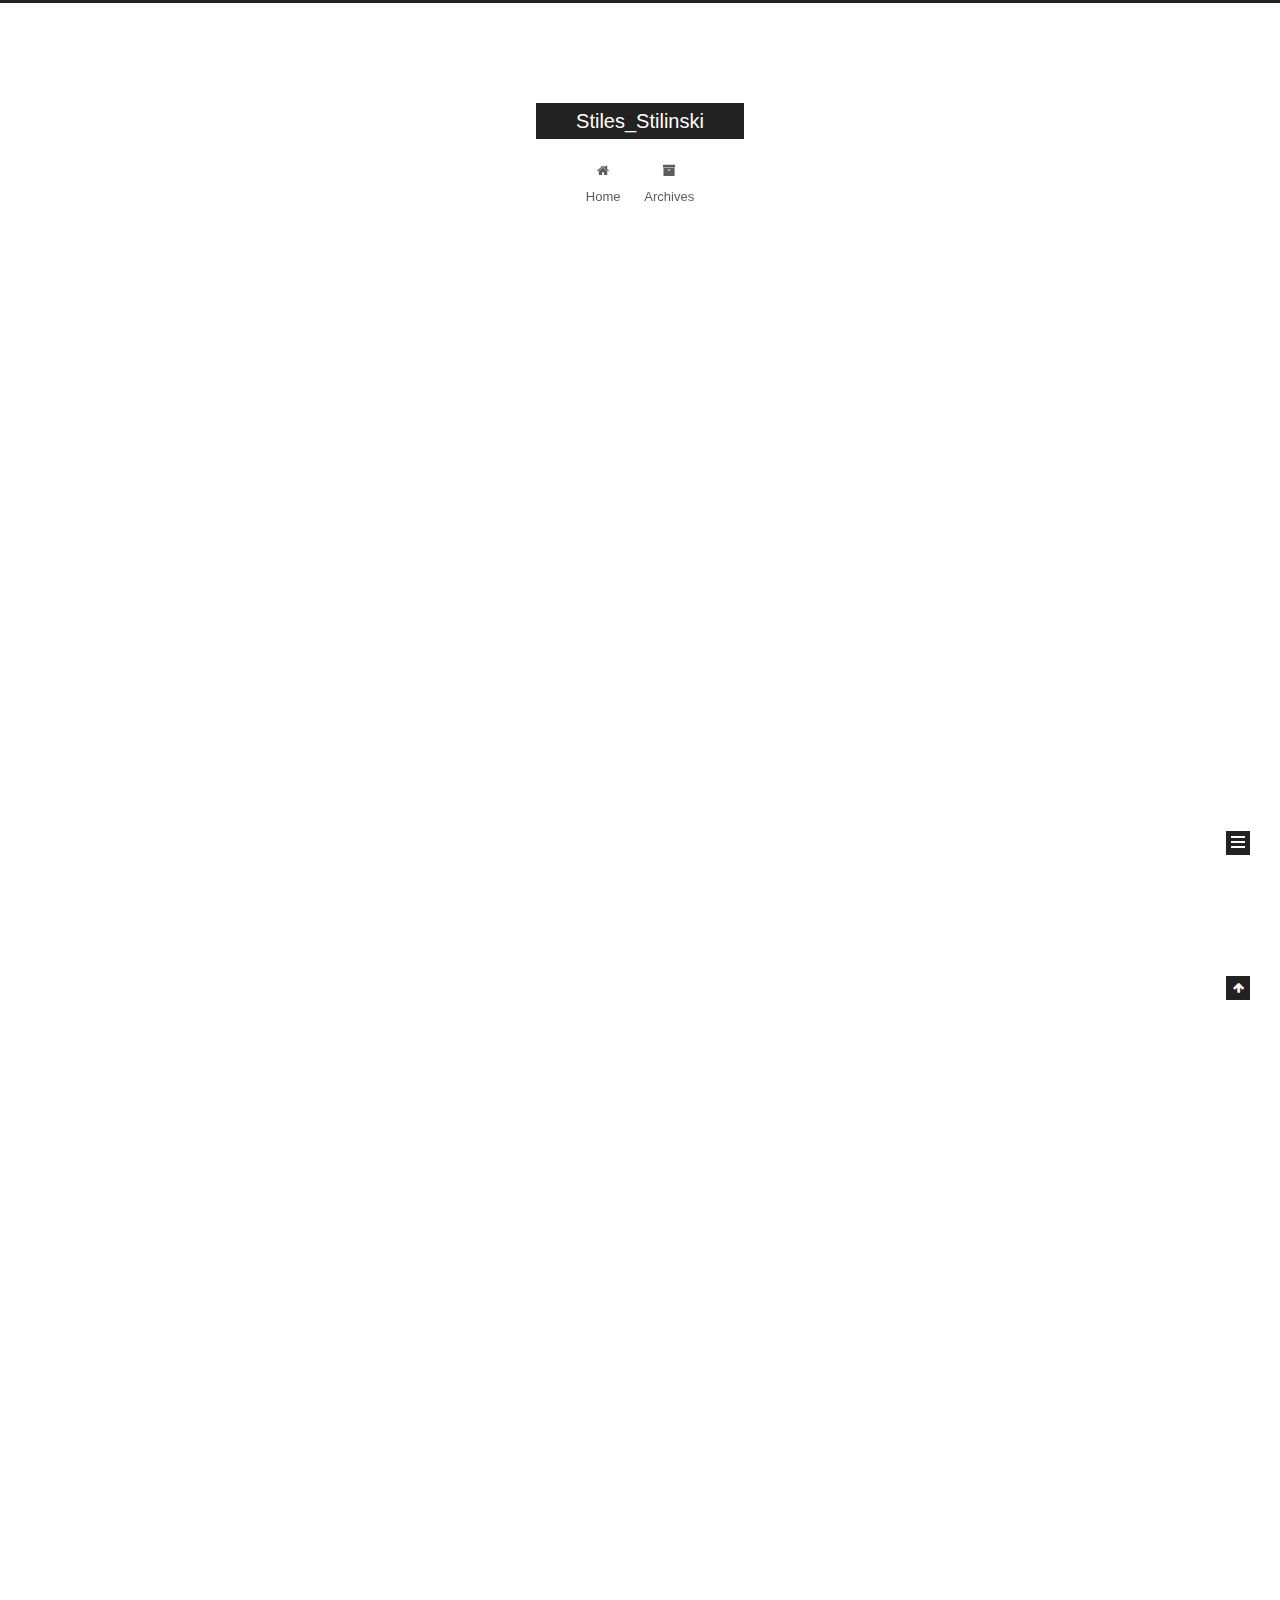
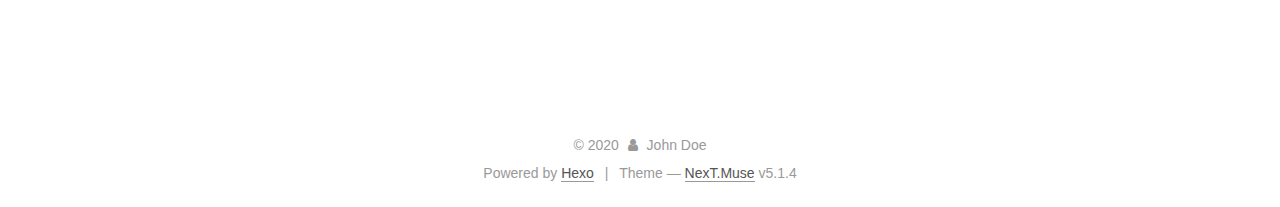
==== commit 08a371d4: "Site updated: 2020-03-26 19:31:39" ====
--- a/index.html
+++ b/index.html
@@ -80,9 +80,9 @@
 
 
 <meta property="og:type" content="website">
-<meta property="og:title" content="Hexo">
+<meta property="og:title" content="Stiles_Stilinski">
 <meta property="og:url" content="http://yoursite.com/index.html">
-<meta property="og:site_name" content="Hexo">
+<meta property="og:site_name" content="Stiles_Stilinski">
 <meta property="og:locale" content="en_US">
 <meta property="article:author" content="John Doe">
 <meta name="twitter:card" content="summary">
@@ -121,7 +121,7 @@
 
 
 
-  <title>Hexo</title>
+  <title>Stiles_Stilinski</title>
   
 
 
@@ -152,7 +152,7 @@
     <div class="custom-logo-site-title">
       <a href="/"  class="brand" rel="start">
         <span class="logo-line-before"><i></i></span>
-        <span class="site-title">Hexo</span>
+        <span class="site-title">Stiles_Stilinski</span>
         <span class="logo-line-after"><i></i></span>
       </a>
     </div>
@@ -229,7 +229,7 @@
   
   
   <div class="post-block">
-    <link itemprop="mainEntityOfPage" href="http://yoursite.com/2020/03/26/hello-world/">
+    <link itemprop="mainEntityOfPage" href="http://yoursite.com/2020/03/26/stiles/">
 
     <span hidden itemprop="author" itemscope itemtype="http://schema.org/Person">
       <meta itemprop="name" content="John Doe">
@@ -238,7 +238,245 @@
     </span>
 
     <span hidden itemprop="publisher" itemscope itemtype="http://schema.org/Organization">
-      <meta itemprop="name" content="Hexo">
+      <meta itemprop="name" content="Stiles_Stilinski">
+    </span>
+
+    
+      <header class="post-header">
+
+        
+        
+          <h1 class="post-title" itemprop="name headline">
+                
+                <a class="post-title-link" href="/2020/03/26/stiles/" itemprop="url">stiles</a></h1>
+        
+
+        <div class="post-meta">
+          <span class="post-time">
+            
+              <span class="post-meta-item-icon">
+                <i class="fa fa-calendar-o"></i>
+              </span>
+              
+                <span class="post-meta-item-text">Posted on</span>
+              
+              <time title="Post created" itemprop="dateCreated datePublished" datetime="2020-03-26T19:31:21+08:00">
+                2020-03-26
+              </time>
+            
+
+            
+
+            
+          </span>
+
+          
+
+          
+            
+          
+
+          
+          
+
+          
+
+          
+
+          
+
+        </div>
+      </header>
+    
+
+    
+    
+    
+    <div class="post-body" itemprop="articleBody">
+
+      
+      
+
+      
+        
+          
+            
+          
+        
+      
+    </div>
+    
+    
+    
+
+    
+
+    
+
+    
+
+    <footer class="post-footer">
+      
+
+      
+
+      
+
+      
+      
+        <div class="post-eof"></div>
+      
+    </footer>
+  </div>
+  
+  
+  
+  </article>
+
+
+    
+      
+
+  
+
+  
+  
+  
+
+  <article class="post post-type-normal" itemscope itemtype="http://schema.org/Article">
+  
+  
+  
+  <div class="post-block">
+    <link itemprop="mainEntityOfPage" href="http://yoursite.com/2020/03/26/My-New-Post/">
+
+    <span hidden itemprop="author" itemscope itemtype="http://schema.org/Person">
+      <meta itemprop="name" content="John Doe">
+      <meta itemprop="description" content="">
+      <meta itemprop="image" content="/images/avatar.gif">
+    </span>
+
+    <span hidden itemprop="publisher" itemscope itemtype="http://schema.org/Organization">
+      <meta itemprop="name" content="Stiles_Stilinski">
+    </span>
+
+    
+      <header class="post-header">
+
+        
+        
+          <h1 class="post-title" itemprop="name headline">
+                
+                <a class="post-title-link" href="/2020/03/26/My-New-Post/" itemprop="url">My New Post</a></h1>
+        
+
+        <div class="post-meta">
+          <span class="post-time">
+            
+              <span class="post-meta-item-icon">
+                <i class="fa fa-calendar-o"></i>
+              </span>
+              
+                <span class="post-meta-item-text">Posted on</span>
+              
+              <time title="Post created" itemprop="dateCreated datePublished" datetime="2020-03-26T19:13:54+08:00">
+                2020-03-26
+              </time>
+            
+
+            
+
+            
+          </span>
+
+          
+
+          
+            
+          
+
+          
+          
+
+          
+
+          
+
+          
+
+        </div>
+      </header>
+    
+
+    
+    
+    
+    <div class="post-body" itemprop="articleBody">
+
+      
+      
+
+      
+        
+          
+            
+          
+        
+      
+    </div>
+    
+    
+    
+
+    
+
+    
+
+    
+
+    <footer class="post-footer">
+      
+
+      
+
+      
+
+      
+      
+        <div class="post-eof"></div>
+      
+    </footer>
+  </div>
+  
+  
+  
+  </article>
+
+
+    
+      
+
+  
+
+  
+  
+  
+
+  <article class="post post-type-normal" itemscope itemtype="http://schema.org/Article">
+  
+  
+  
+  <div class="post-block">
+    <link itemprop="mainEntityOfPage" href="http://yoursite.com/2020/03/26/hello-world/">
+
+    <span hidden itemprop="author" itemscope itemtype="http://schema.org/Person">
+      <meta itemprop="name" content="John Doe">
+      <meta itemprop="description" content="">
+      <meta itemprop="image" content="/images/avatar.gif">
+    </span>
+
+    <span hidden itemprop="publisher" itemscope itemtype="http://schema.org/Organization">
+      <meta itemprop="name" content="Stiles_Stilinski">
     </span>
 
     
@@ -394,7 +632,7 @@
               
                 <a href="/archives/%20%7C%7C%20archive">
               
-                  <span class="site-state-item-count">1</span>
+                  <span class="site-state-item-count">3</span>
                   <span class="site-state-item-name">posts</span>
                 </a>
               </div>
--- a/css/main.css
+++ b/css/main.css
@@ -1822,7 +1822,7 @@
   width: 4px;
   height: 4px;
   border-radius: 50%;
-  background: #abffc7;
+  background: #ffbfa3;
 }
 .links-of-blogroll {
   font-size: 13px;
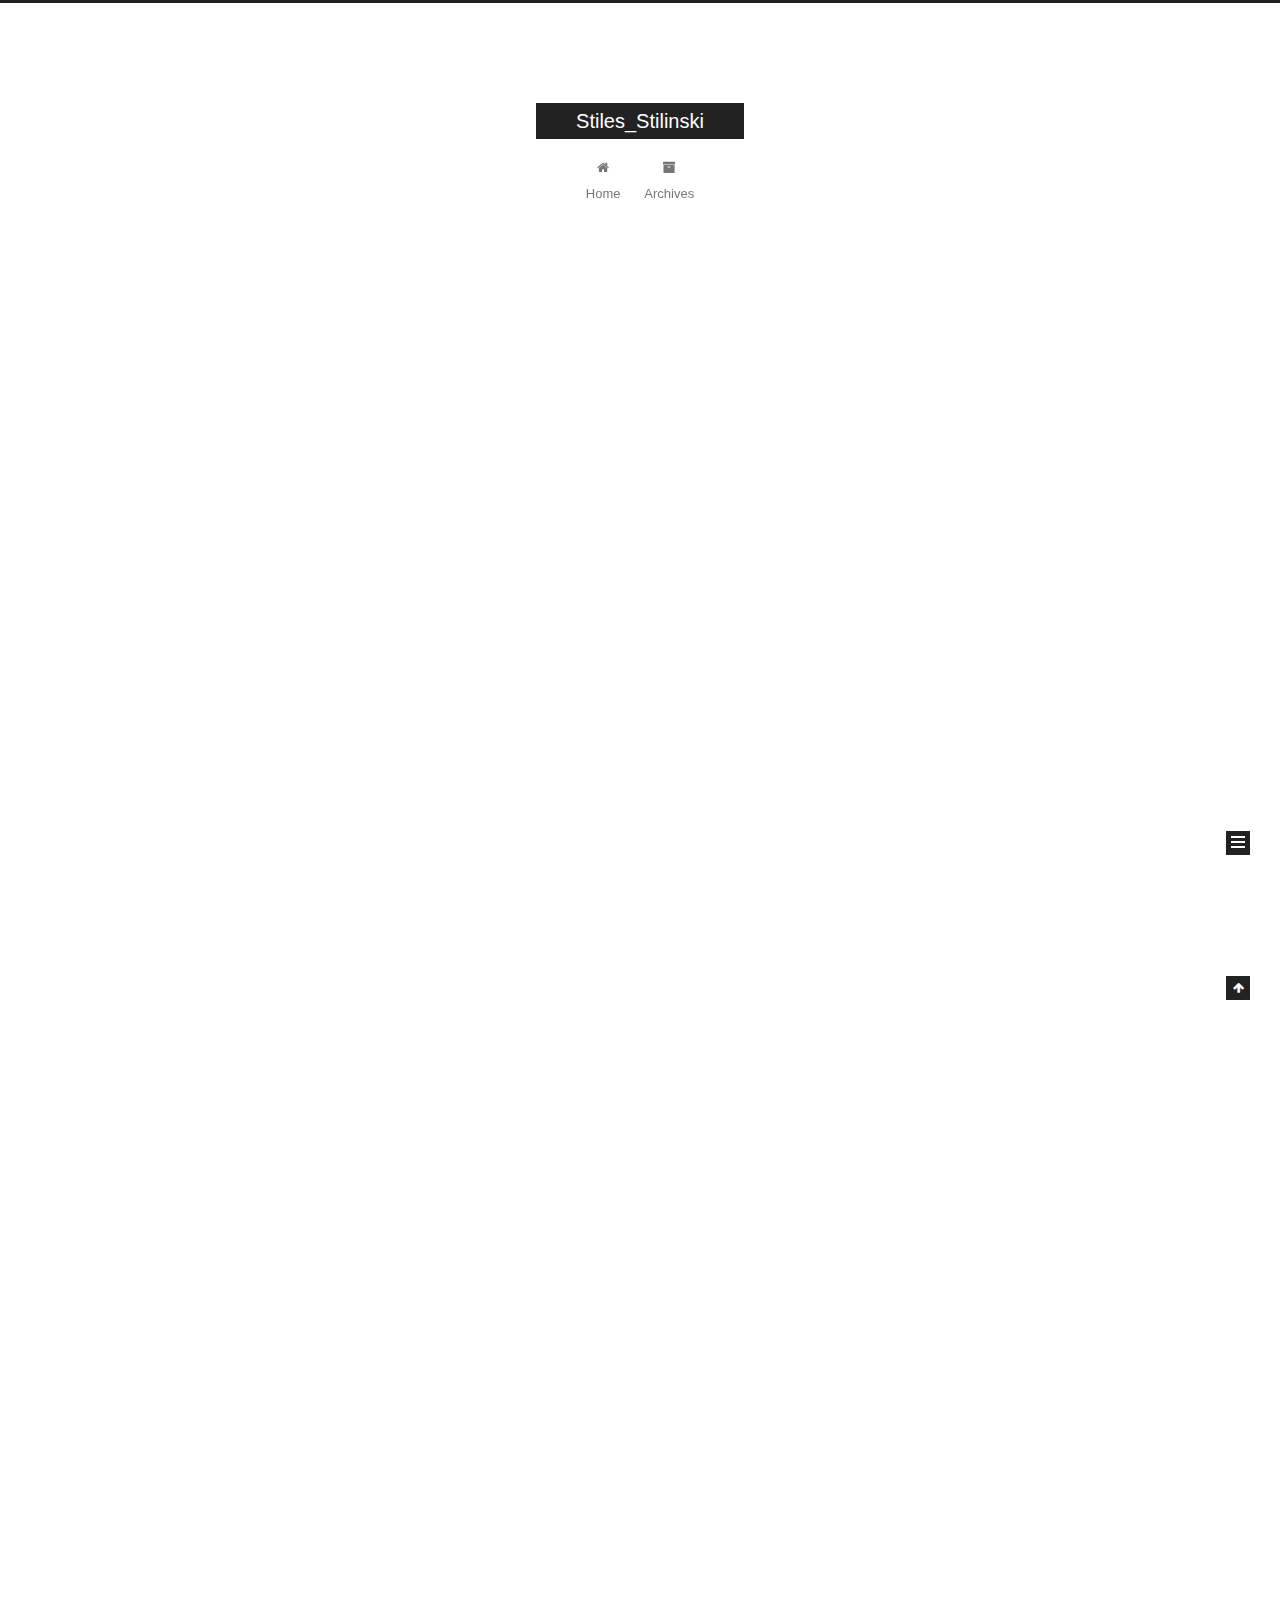
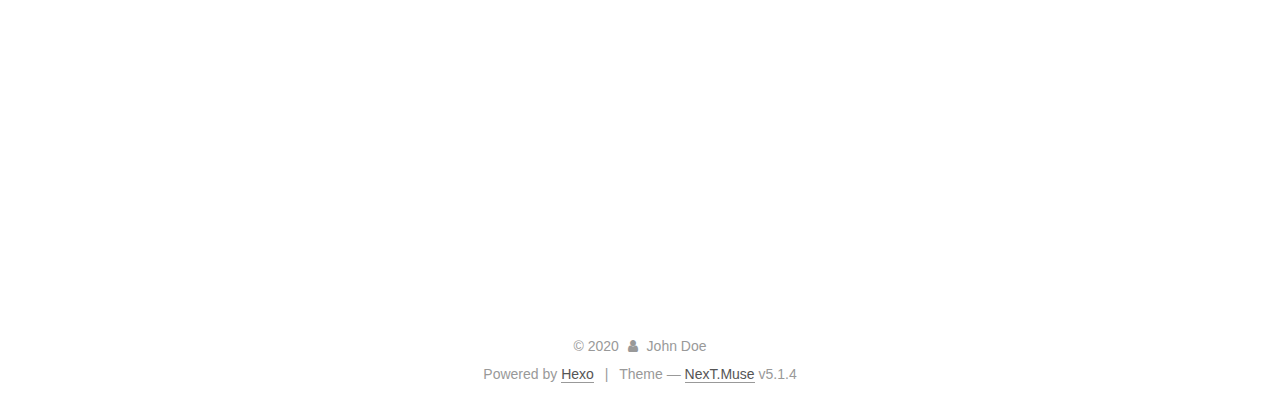
==== commit 4d9f0a2f: "Site updated: 2020-03-26 19:34:26" ====
--- a/index.html
+++ b/index.html
@@ -229,6 +229,125 @@
   
   
   <div class="post-block">
+    <link itemprop="mainEntityOfPage" href="http://yoursite.com/2020/03/26/article/">
+
+    <span hidden itemprop="author" itemscope itemtype="http://schema.org/Person">
+      <meta itemprop="name" content="John Doe">
+      <meta itemprop="description" content="">
+      <meta itemprop="image" content="/images/avatar.gif">
+    </span>
+
+    <span hidden itemprop="publisher" itemscope itemtype="http://schema.org/Organization">
+      <meta itemprop="name" content="Stiles_Stilinski">
+    </span>
+
+    
+      <header class="post-header">
+
+        
+        
+          <h1 class="post-title" itemprop="name headline">
+                
+                <a class="post-title-link" href="/2020/03/26/article/" itemprop="url">article</a></h1>
+        
+
+        <div class="post-meta">
+          <span class="post-time">
+            
+              <span class="post-meta-item-icon">
+                <i class="fa fa-calendar-o"></i>
+              </span>
+              
+                <span class="post-meta-item-text">Posted on</span>
+              
+              <time title="Post created" itemprop="dateCreated datePublished" datetime="2020-03-26T19:33:54+08:00">
+                2020-03-26
+              </time>
+            
+
+            
+
+            
+          </span>
+
+          
+
+          
+            
+          
+
+          
+          
+
+          
+
+          
+
+          
+
+        </div>
+      </header>
+    
+
+    
+    
+    
+    <div class="post-body" itemprop="articleBody">
+
+      
+      
+
+      
+        
+          
+            
+          
+        
+      
+    </div>
+    
+    
+    
+
+    
+
+    
+
+    
+
+    <footer class="post-footer">
+      
+
+      
+
+      
+
+      
+      
+        <div class="post-eof"></div>
+      
+    </footer>
+  </div>
+  
+  
+  
+  </article>
+
+
+    
+      
+
+  
+
+  
+  
+  
+
+  <article class="post post-type-normal" itemscope itemtype="http://schema.org/Article">
+  
+  
+  
+  <div class="post-block">
     <link itemprop="mainEntityOfPage" href="http://yoursite.com/2020/03/26/stiles/">
 
     <span hidden itemprop="author" itemscope itemtype="http://schema.org/Person">
@@ -632,7 +751,7 @@
               
                 <a href="/archives/%20%7C%7C%20archive">
               
-                  <span class="site-state-item-count">3</span>
+                  <span class="site-state-item-count">4</span>
                   <span class="site-state-item-name">posts</span>
                 </a>
               </div>
